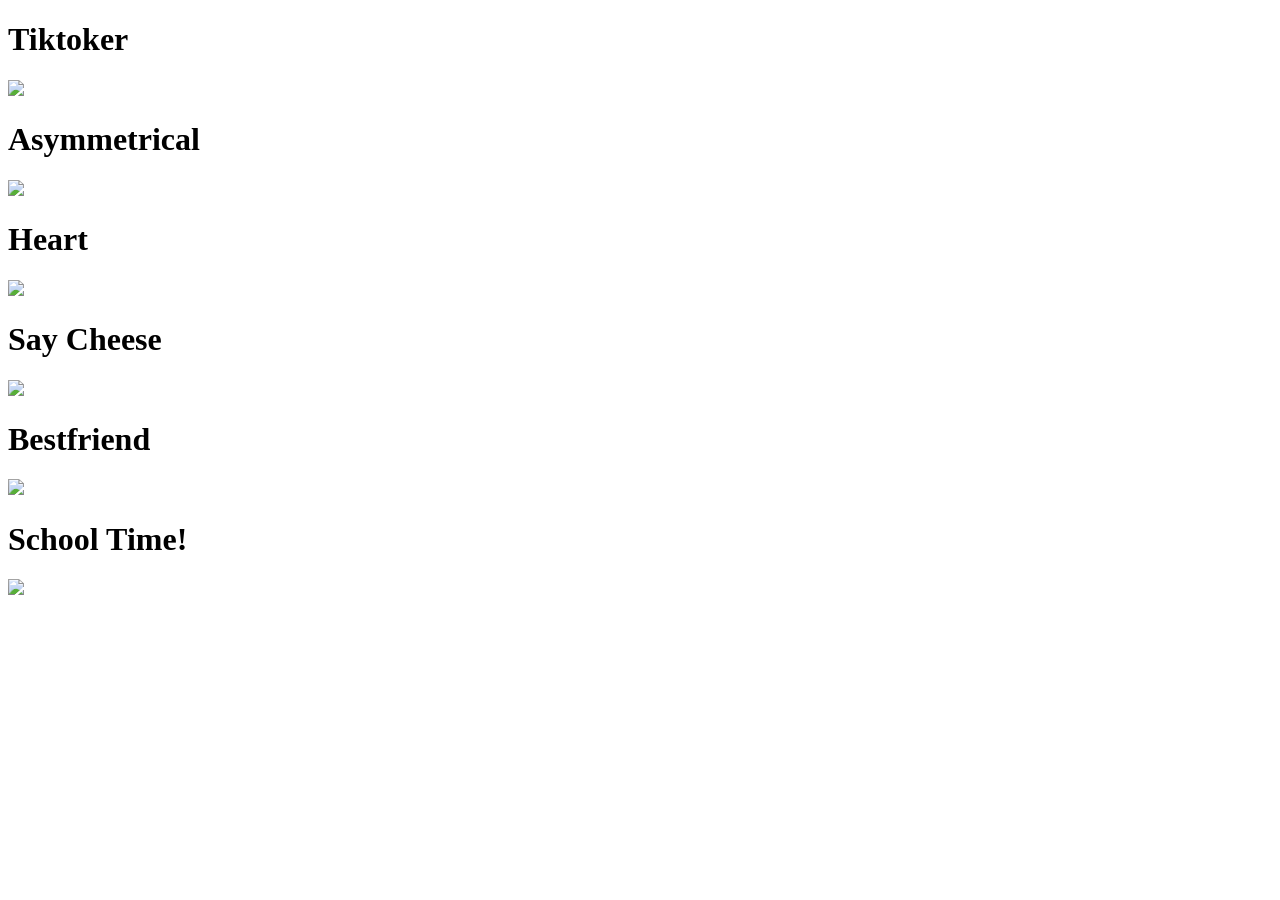
==== Gifts.html @ 8d84392a "Add files via upload" ====
<!DOCTYPE html>
<html lang="en">
<head>
  <meta charset="UTF-8">
  <meta name="viewport" content="width=device-width, initial-scale=1.0">
  <link rel="stylesheet" href="css/index.css">
  <script src="js/index.js"></script>
  <title>Woe</title>
</head>
<body>
  <div class="box">
    <div class="flap top-flap"><h1 class="click">Tiktoker</h1></div>
    <div class="content"><img src="images/1.jpg" class="small-img"></div>
  </div>
  <div class="box">
    <div class="flap top-flap"><h1 class="click">Asymmetrical</h1></div>
    <div class="content"><img src="images/2.jpg" class="small-img"></div>
  </div>
  <div class="box">
    <div class="flap top-flap"><h1 class="click">Heart</h1></div>
    <div class="content"><img src="images/3.jpg" class="small-img"></div>
  </div>
  <div class="box">
    <div class="flap top-flap"><h1 class="click">Say Cheese</h1></div>
    <div class="content"><img src="images/4.jpg" class="small-img"></div>
  </div>
  <div class="box">
    <div class="flap top-flap"><h1 class="click">Bestfriend</h1></div>
    <div class="content"><img src="images/5.jpg" class="small-img"></div>
  </div>
  <div class="box">
    <div class="flap top-flap"><h1 class="click">School Time!</h1></div>
    <div class="content"><img src="images/6.jpg" class="small-img"></div>
  </div>
</body>
</html>
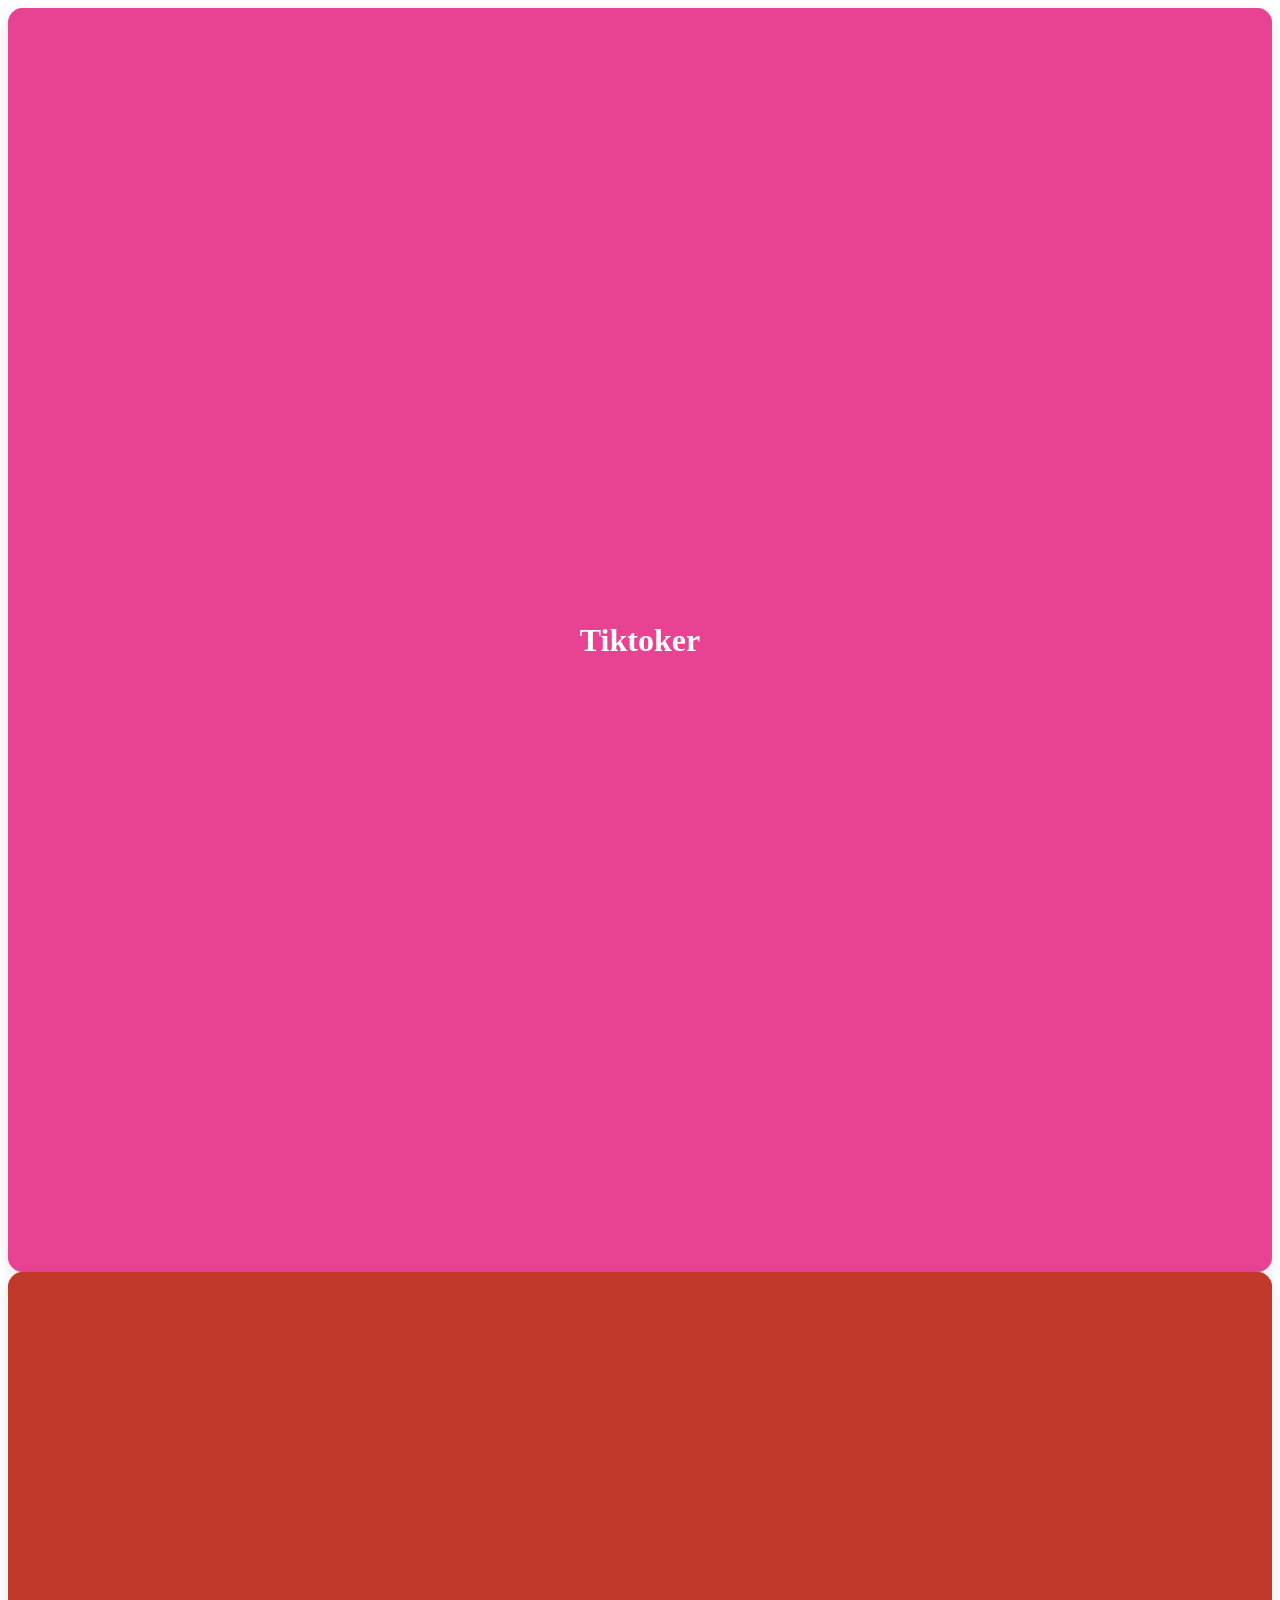
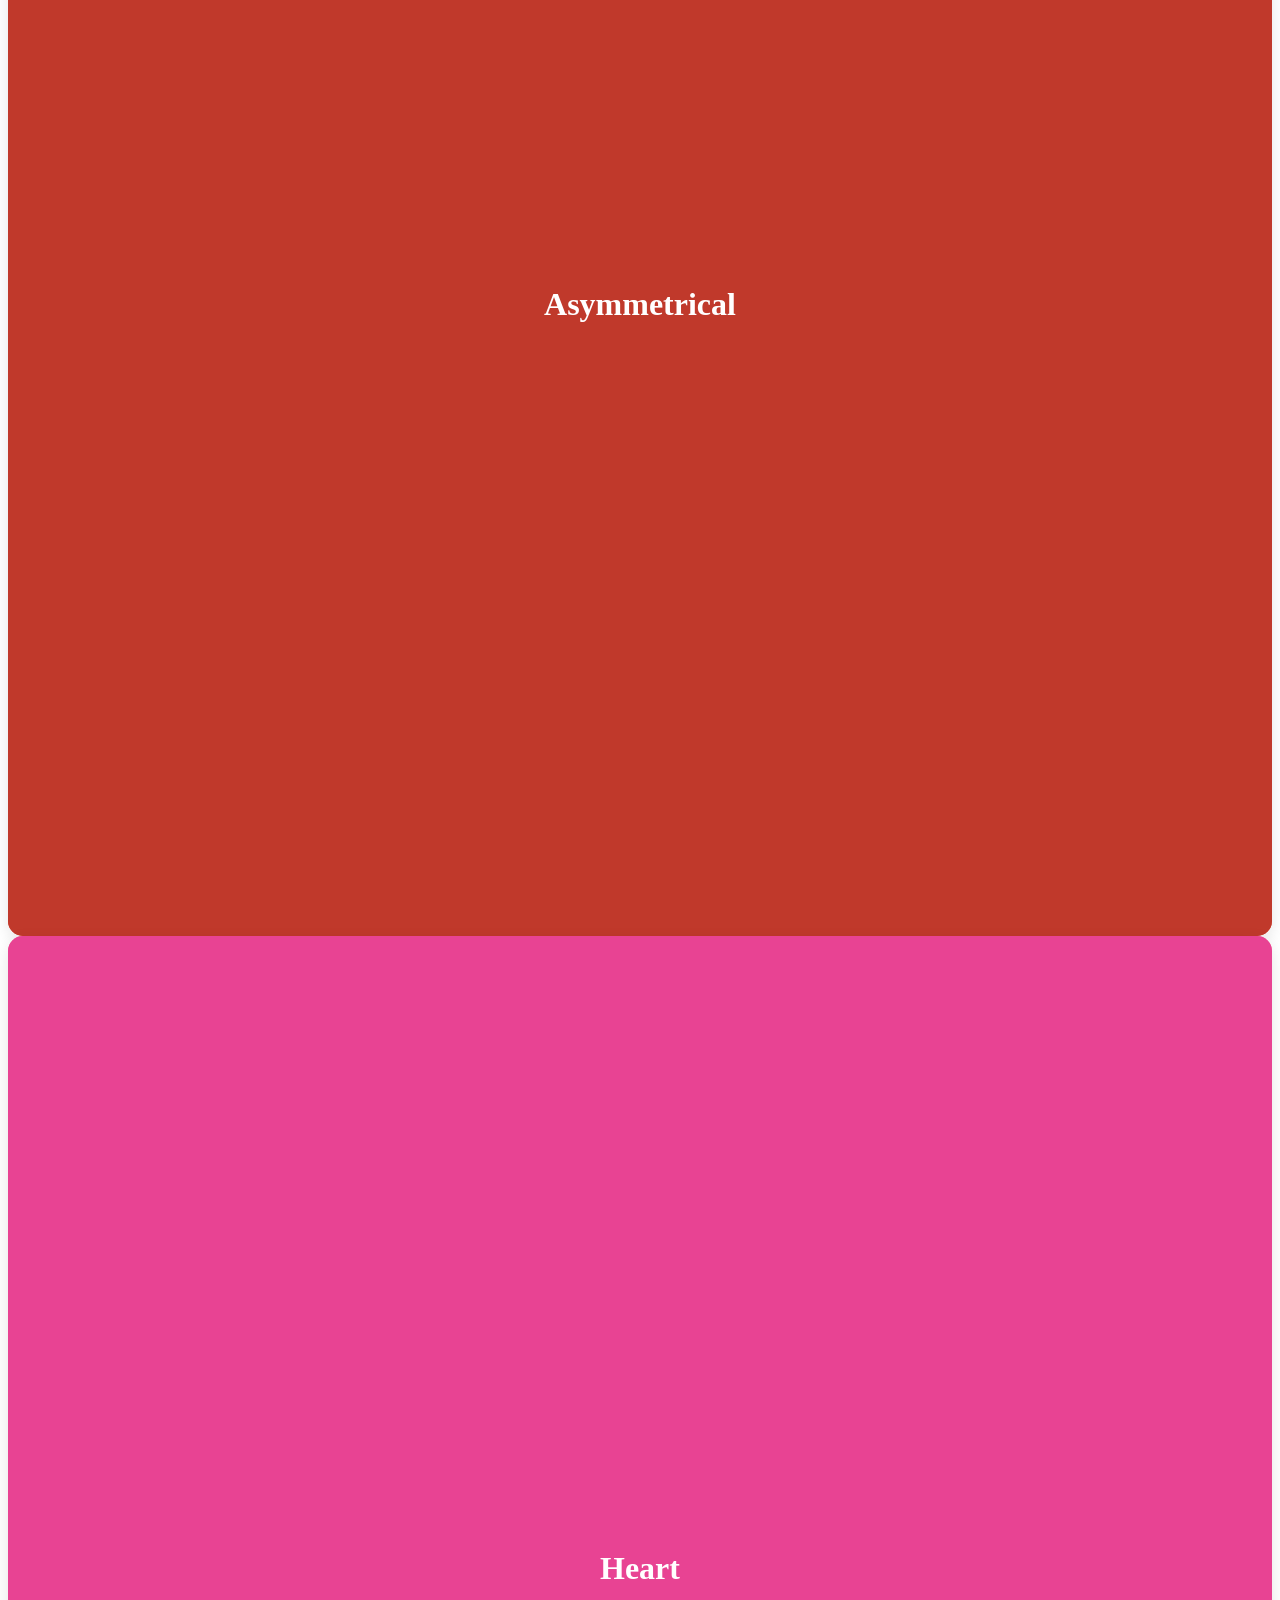
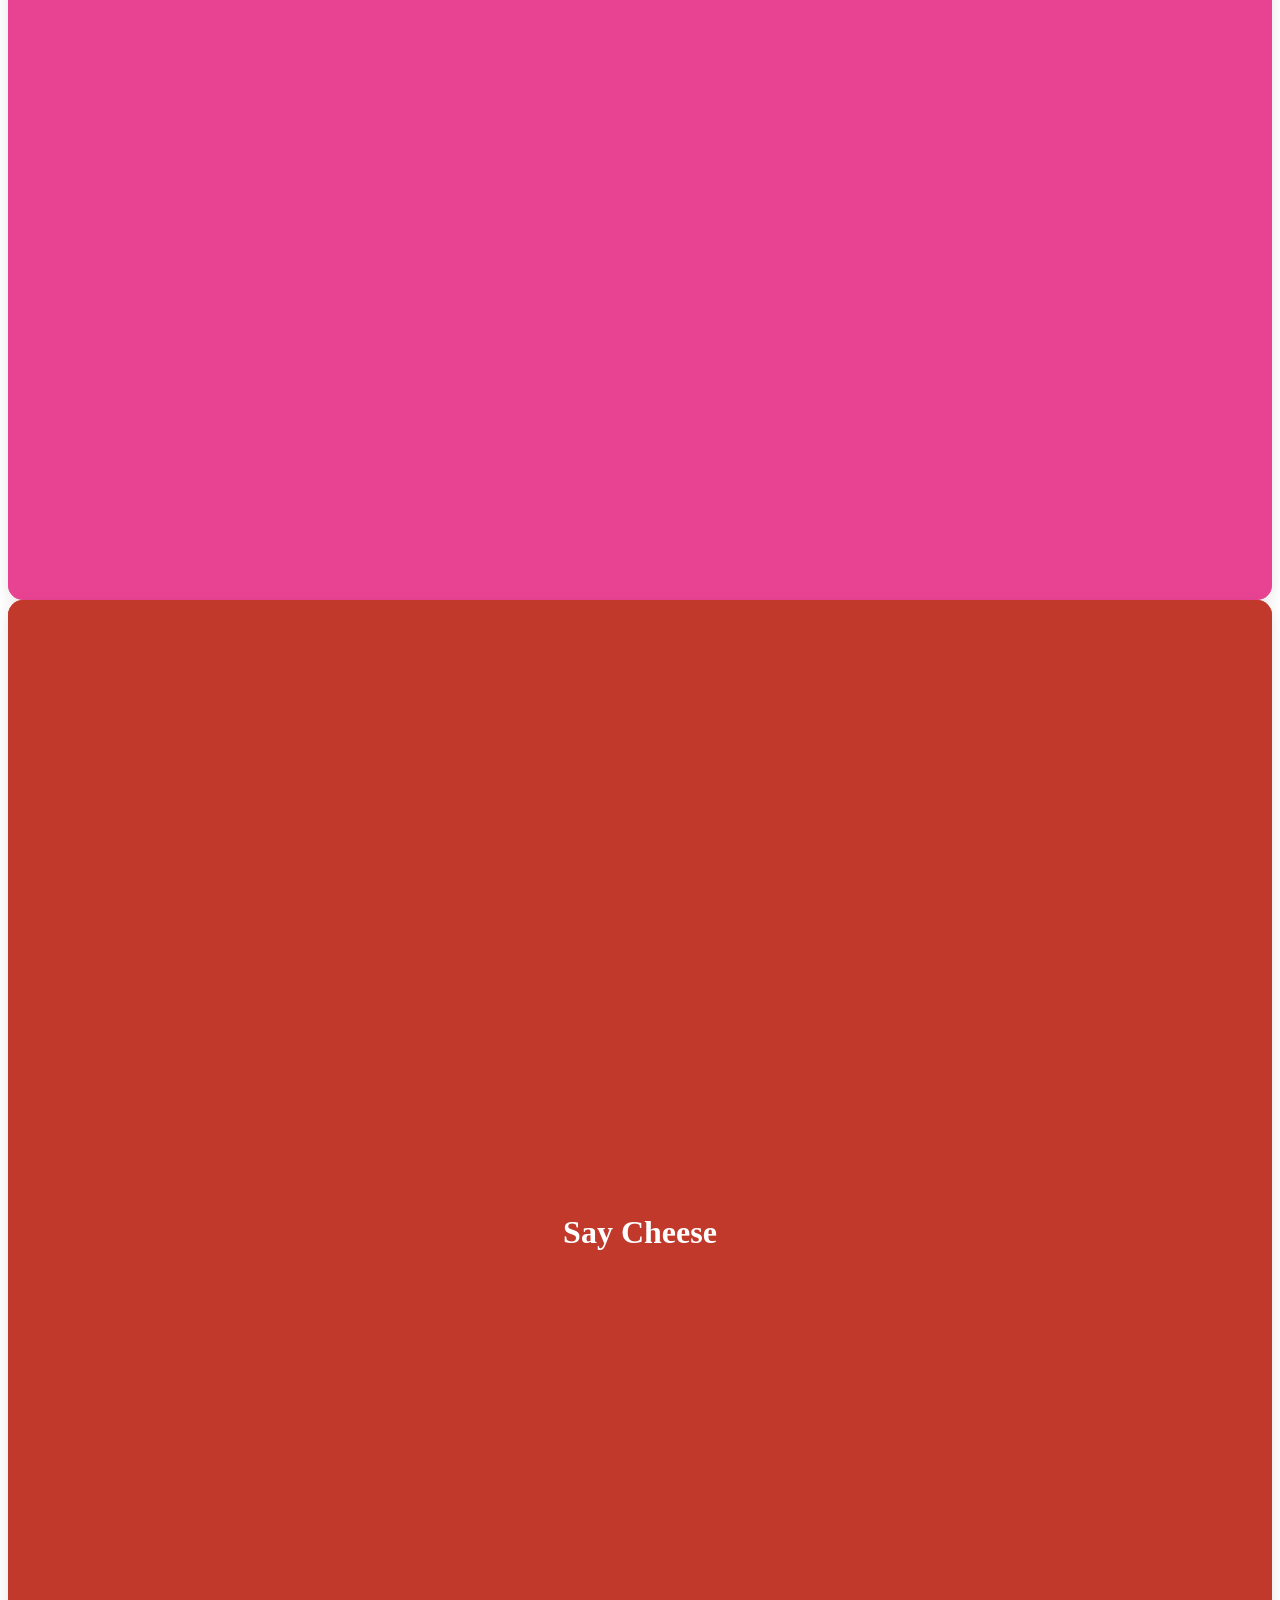
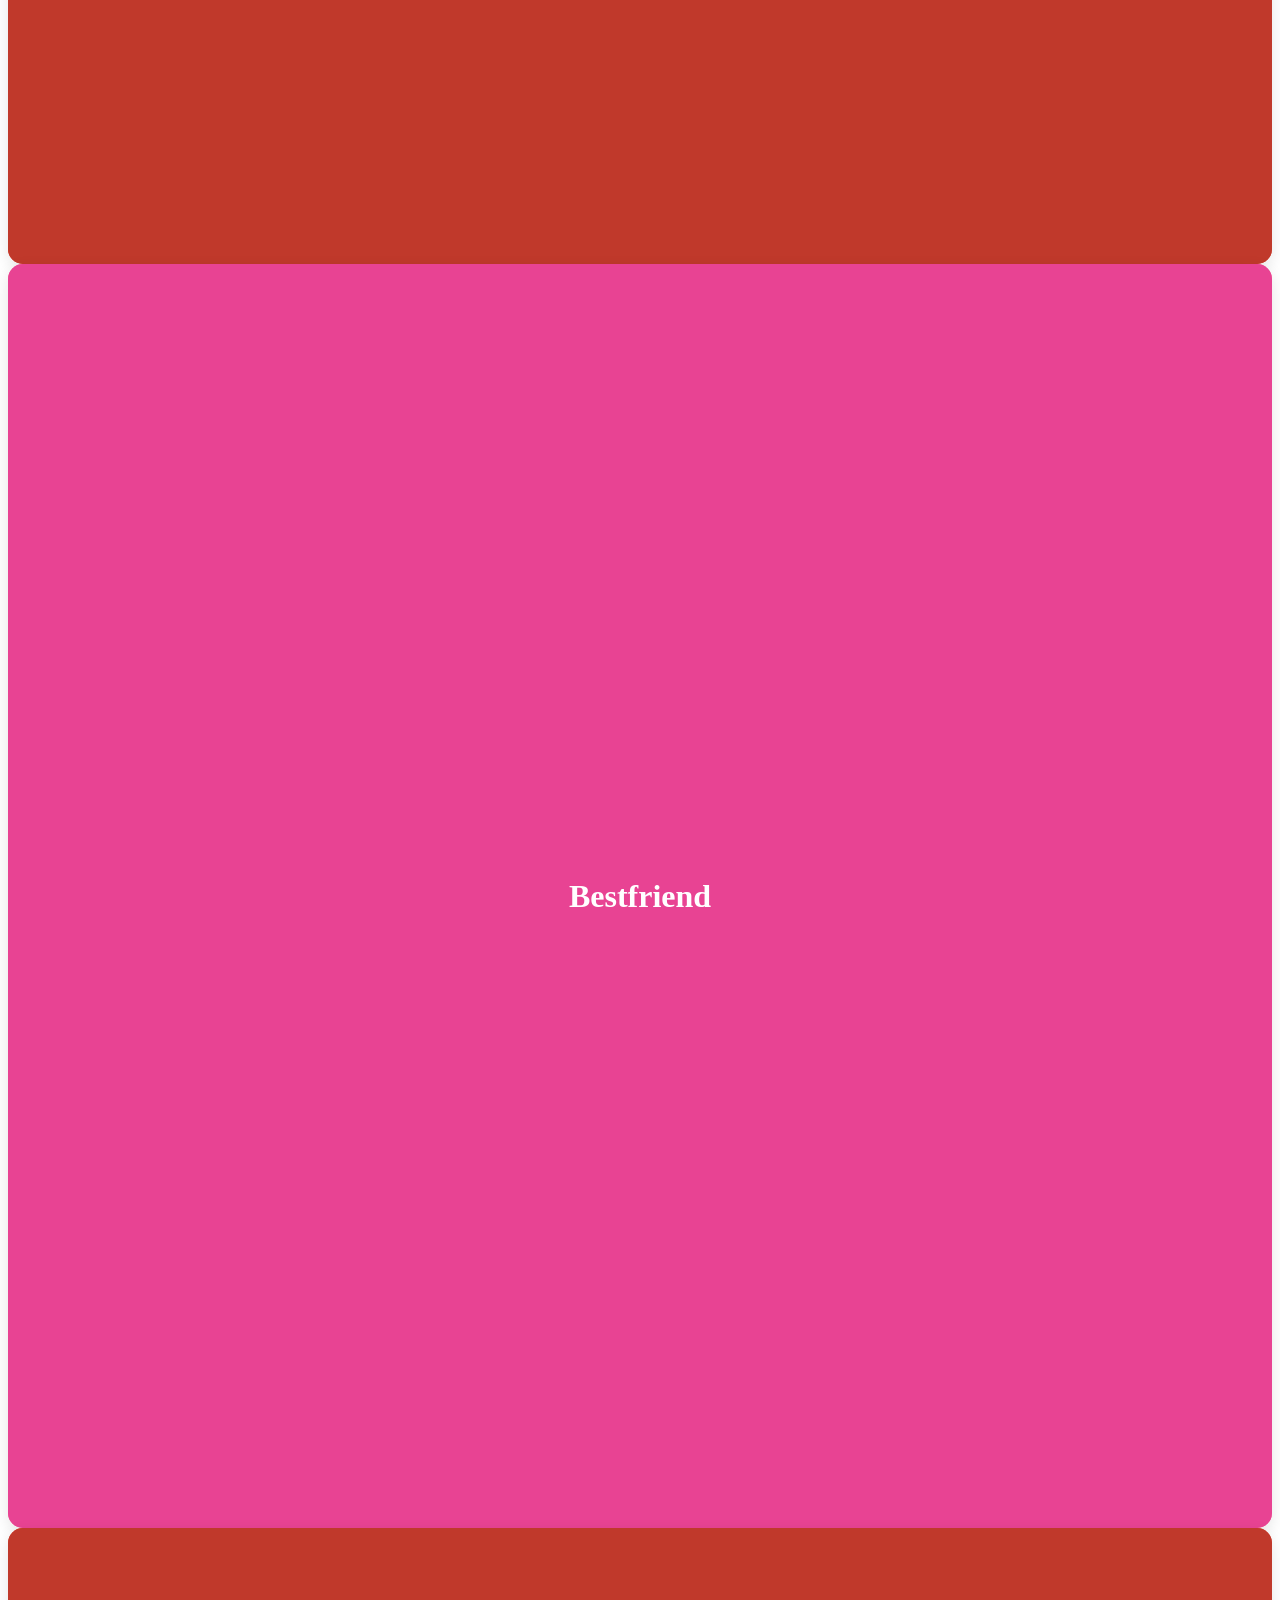
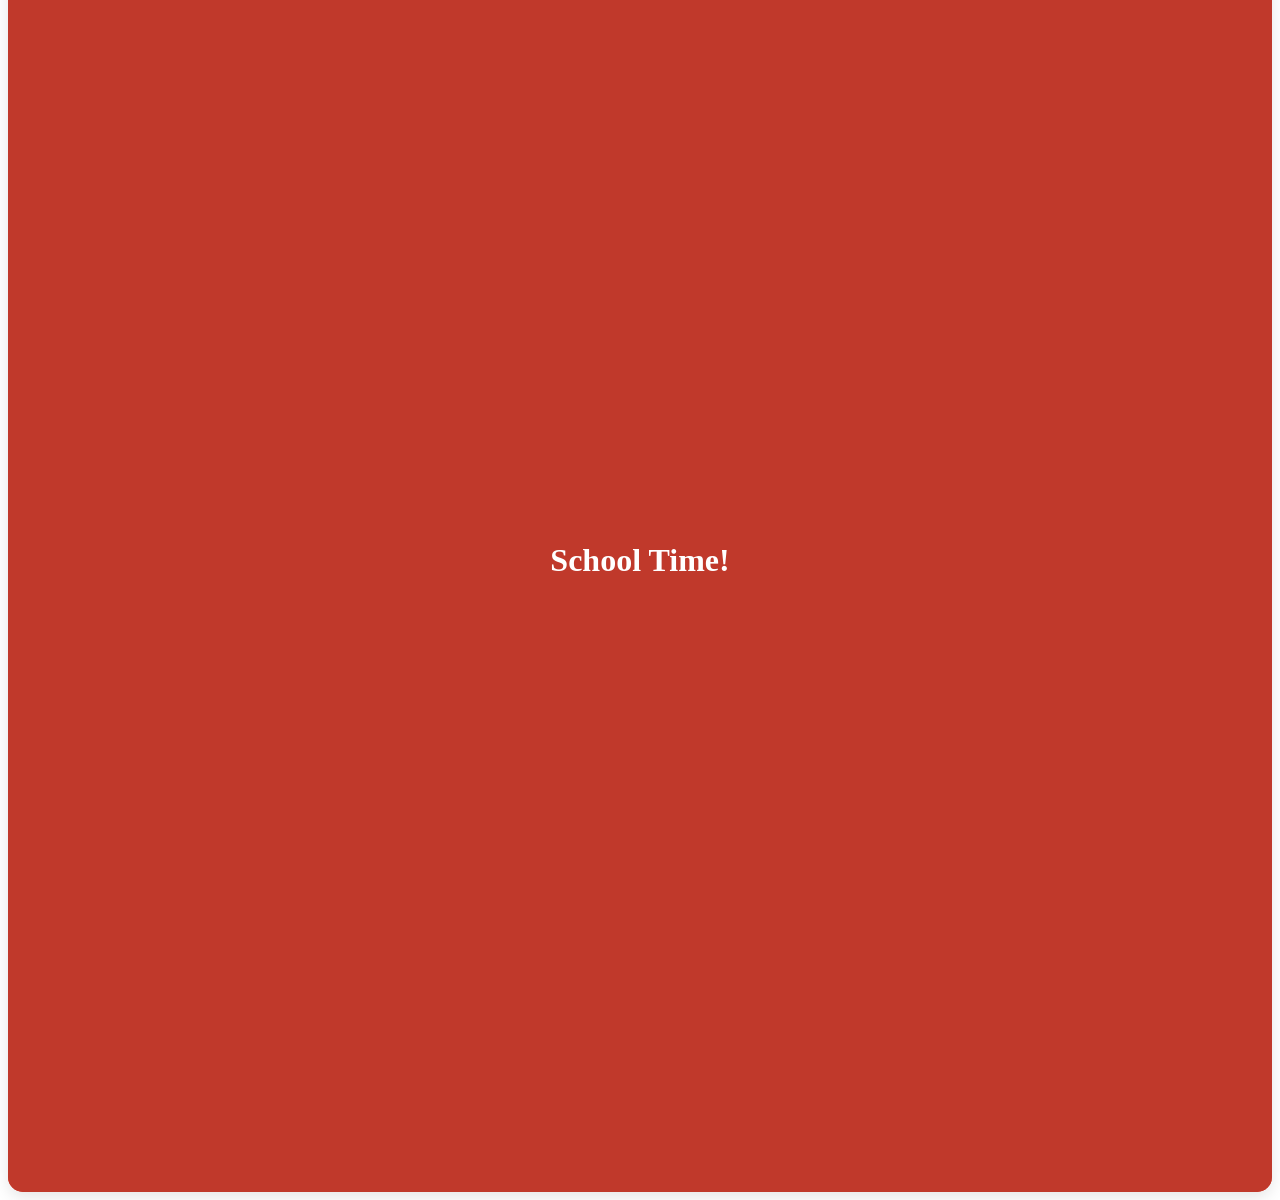
==== commit eaa616c6: "Add files via upload" ====
--- a/Gifts.html
+++ b/Gifts.html
@@ -3,8 +3,8 @@
 <head>
   <meta charset="UTF-8">
   <meta name="viewport" content="width=device-width, initial-scale=1.0">
-  <link rel="stylesheet" href="css/index.css">
-  <script src="js/index.js"></script>
+  <link rel="stylesheet" href="index.css">
+  <script src="index.js"></script>
   <title>Woe</title>
 </head>
 <body>
--- a/index.css
+++ b/index.css
@@ -0,0 +1,59 @@
+
+
+
+.gift-wrap {
+  display: grid;
+  grid-template-columns: repeat(2, 1fr);
+  gap: 15px;
+  margin-top: 20px;
+  max-width: 350px;
+}
+
+.box {
+  position: relative;
+  width: 100%;
+  aspect-ratio: 1;
+  border-radius: 15px;
+  perspective: 600px;
+  cursor: pointer;
+  display: flex;
+  align-items: center;
+  justify-content: center;
+  box-shadow: 0 5px 15px rgba(0,0,0,0.1);
+}
+
+/* 3 PINK - boxes 1,3,5 */
+.box:nth-child(1), .box:nth-child(3), .box:nth-child(5) {
+  background: #ff6b9d;
+}
+.box:nth-child(1) .flap, .box:nth-child(3) .flap, .box:nth-child(5) .flap {
+  background: #e84393;
+}
+
+/* 3 RED - boxes 2,4,6 */
+.box:nth-child(2), .box:nth-child(4), .box:nth-child(6) {
+  background: #e74c3c;
+}
+.box:nth-child(2) .flap, .box:nth-child(4) .flap, .box:nth-child(6) .flap {
+  background: #c0392b;
+}
+
+.flap {
+  position: absolute;
+  inset: 0;
+  border-radius: 15px;
+  z-index: 2;
+  transform-origin: top center;
+  transition: transform 0.6s ease;
+  display: flex;
+  align-items: center;
+  justify-content: center;
+  color: white;
+  font-weight: bold;
+}
+
+.box:hover .flap, .box:active .flap {
+  transform: rotateX(160deg);
+}
+
+.content { font-size: 40px; }
